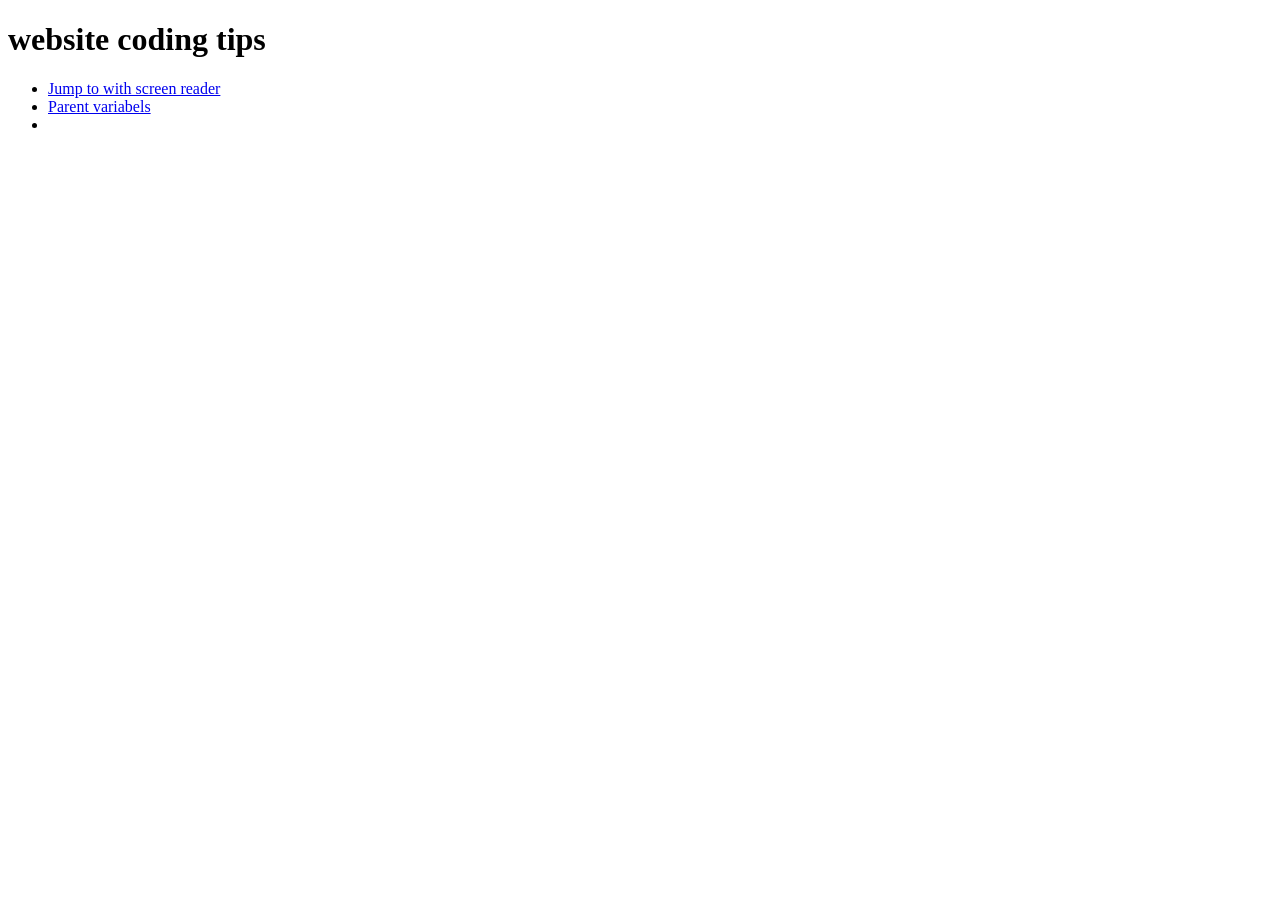
==== index.html @ b1e44a18 "First push" ====
<!DOCTYPE html>
<html lang="en">
    <head>
        <meta charset="UTF-8">
        <meta name="viewport" content="width=device-width, initial-scale=1.0">
        <link rel="stylesheet" href="./style.css">
        <title>Document</title>
    </head>
    <body>
       <h1>website coding tips</h1> 
       <ul>
        <li><a href="./jump-to-with-screen-reader/index.html">Jump to with screen reader</a></li>
        <li><a href="./parent-variabels/index.html">Parent variabels</a></li>
        <li><a href="#"></a></li>
       </ul>
       <script src="./main.js"></script>
    </body>
</html>
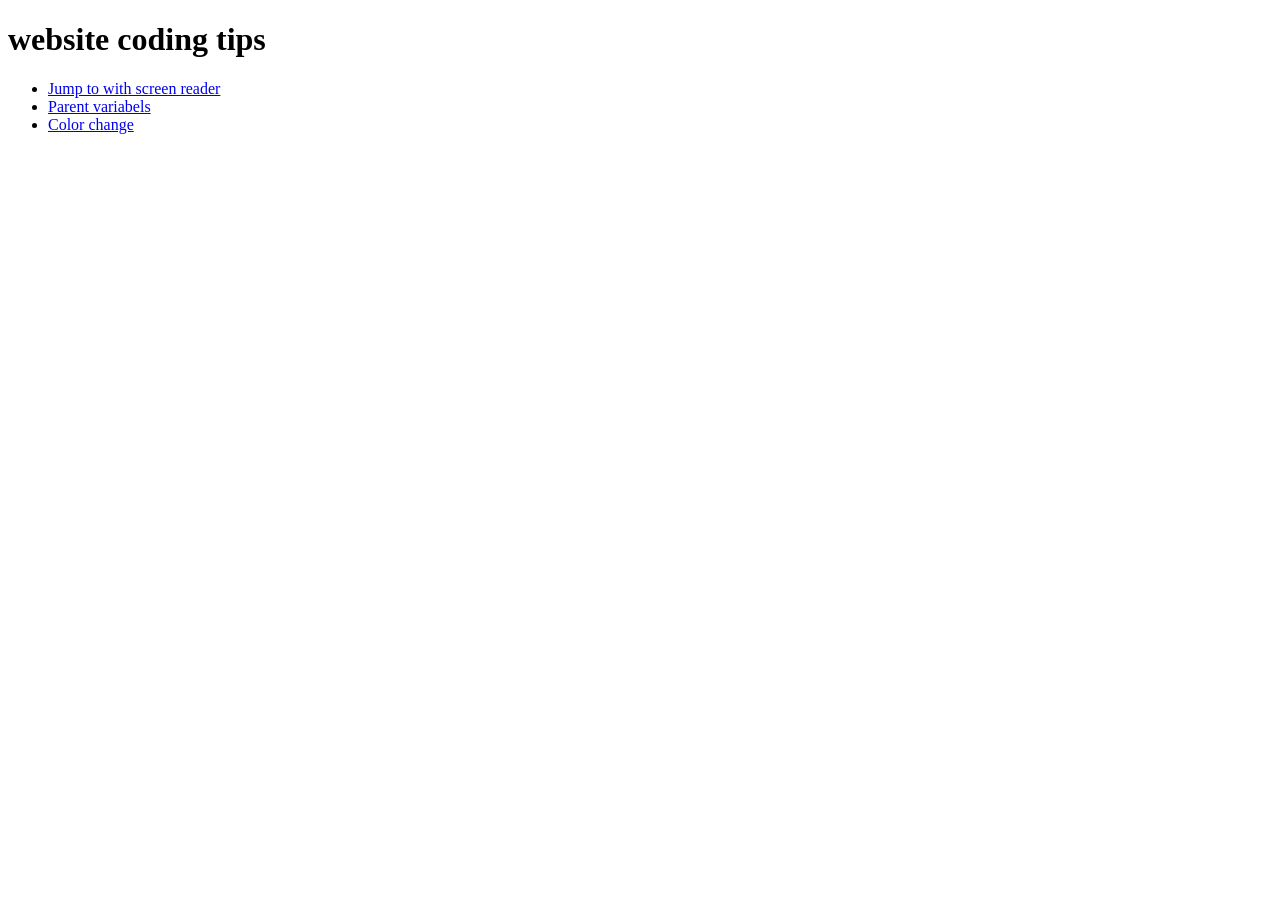
==== commit 3f53a82c: "added color shift" ====
--- a/index.html
+++ b/index.html
@@ -11,7 +11,7 @@
        <ul>
         <li><a href="./jump-to-with-screen-reader/index.html">Jump to with screen reader</a></li>
         <li><a href="./parent-variabels/index.html">Parent variabels</a></li>
-        <li><a href="#"></a></li>
+        <li><a href="./color-change/index.html">Color change</a></li>
        </ul>
        <script src="./main.js"></script>
     </body>
